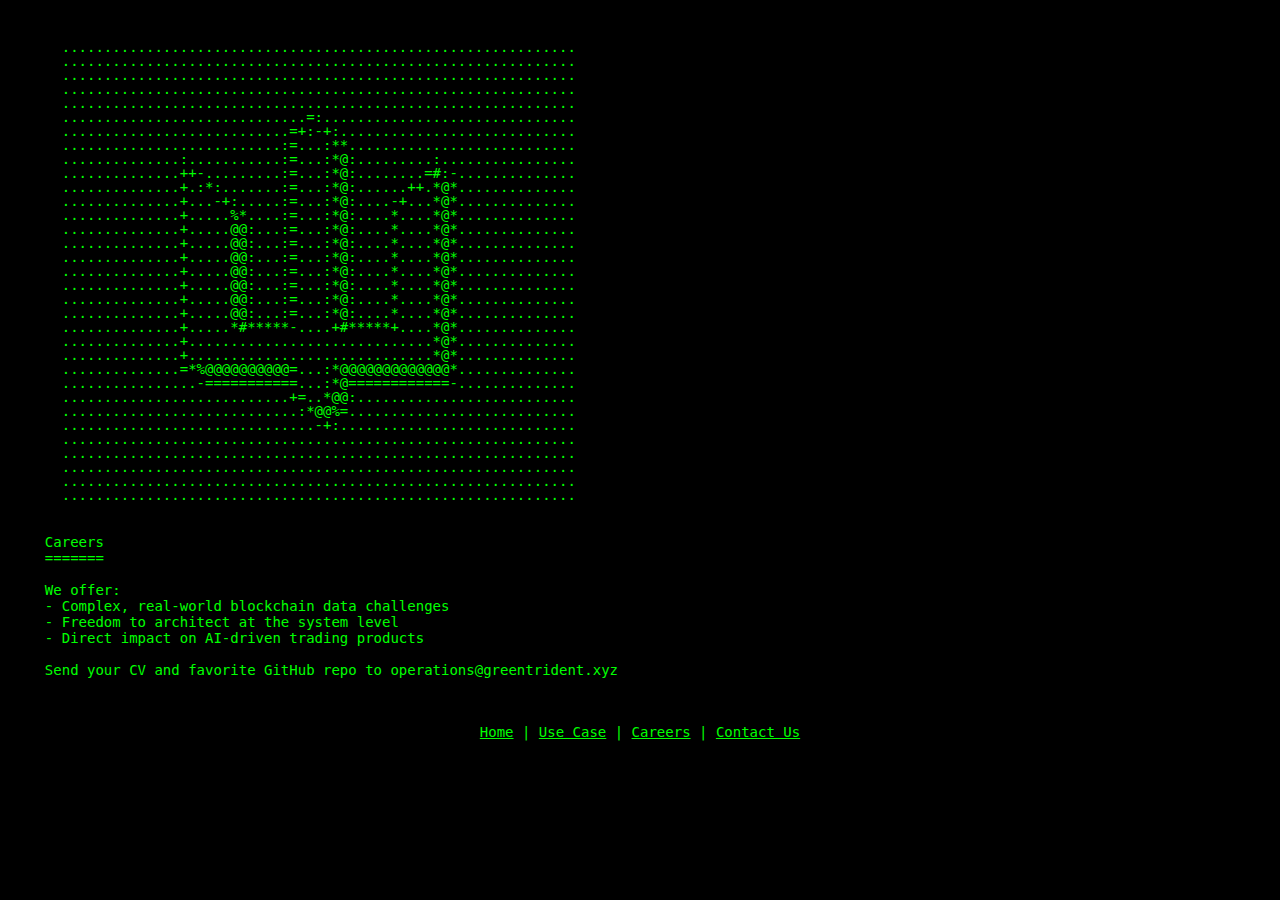
==== careers.html @ eb385756 "initial commit" ====
<!DOCTYPE html>
<html lang="en">
<head>
  <meta charset="UTF-8">
  <title>Careers - Green Trident LLC</title>
  <meta name="viewport" content="width=device-width, initial-scale=1.0">
  <link rel="stylesheet" href="style.css">
</head>
<body>
    <div id="logo-container"></div>
    <script>
      fetch('logo.html')
        .then(res => res.text())
        .then(html => document.getElementById('logo-container').innerHTML = html);
    </script>
  Careers
  =======
  
  We offer:
  - Complex, real-world blockchain data challenges
  - Freedom to architect at the system level
  - Direct impact on AI-driven trading products

  Send your CV and favorite GitHub repo to operations@greentrident.xyz

  <div class="nav">
    <a href="index.html">Home</a> |
    <a href="use-case.html">Use Case</a> |
    <a href="careers.html">Careers</a> |
    <a href="contact.html">Contact Us</a>
  </div>
</body>
</html>
---- style.css ----
body {
    background-color: #000;
    color: #0f0;
    font-family: monospace;
    white-space: pre;
    padding: 0px 20px;
    font-size: 14px;
  }
  a {
    color: #0f0;
    text-decoration: underline;
  }
  .container {
    max-width: 57ch;
    margin: 0 auto;
    overflow-x: auto;
  }
  .ascii-logo {
    margin-top: 0;
    margin-bottom: 0;
    line-height: 1;
  }
  .nav {
    margin-top: 1em;
    text-align: center;
    white-space: nowrap;
  }
  .section {
    margin-top: 1.5em;
  }
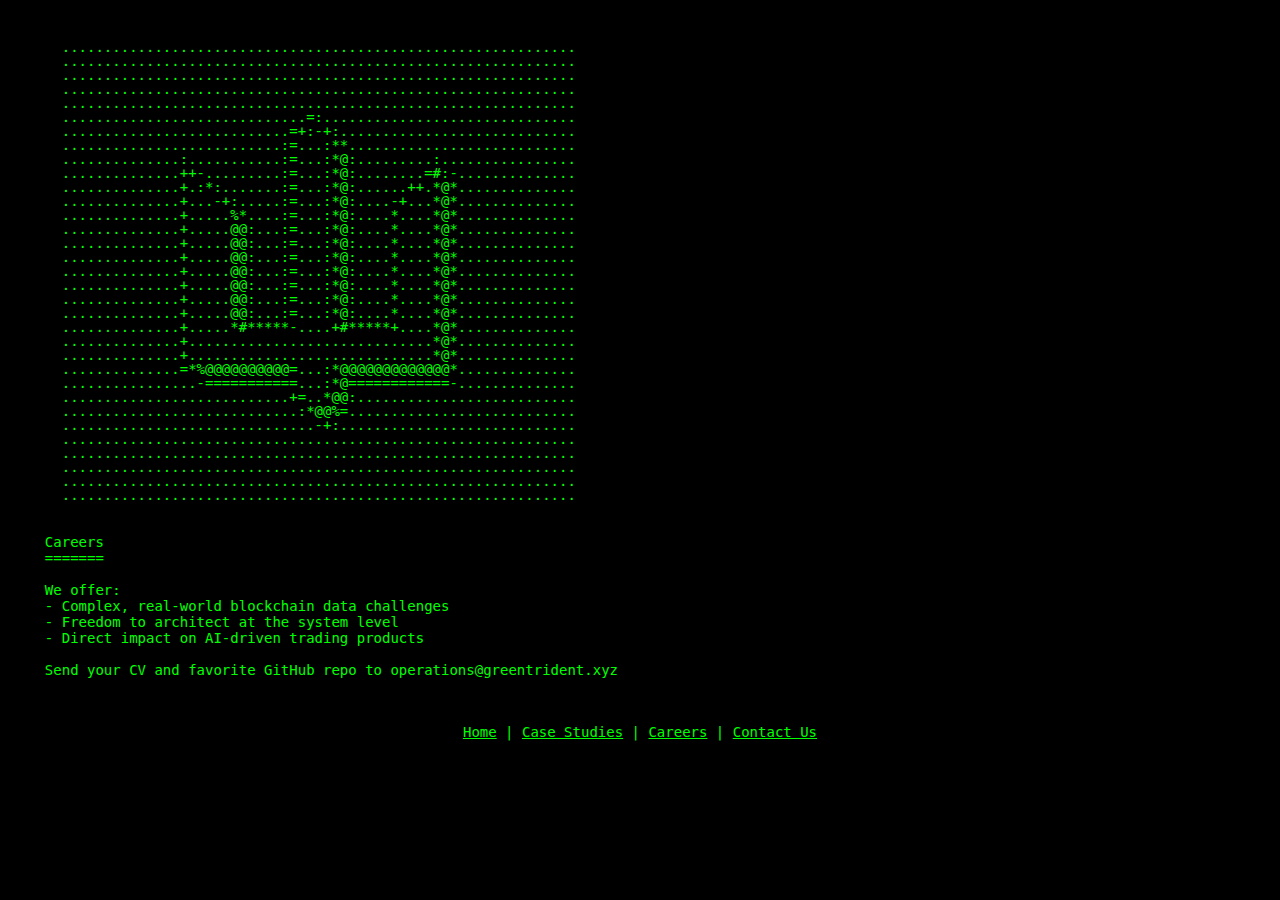
==== commit 0ccdbbc2: "use cases -> case studies" ====
--- a/careers.html
+++ b/careers.html
@@ -25,7 +25,7 @@
 
   <div class="nav">
     <a href="index.html">Home</a> |
-    <a href="use-case.html">Use Case</a> |
+    <a href="use-case.html">Case Studies</a> |
     <a href="careers.html">Careers</a> |
     <a href="contact.html">Contact Us</a>
   </div>
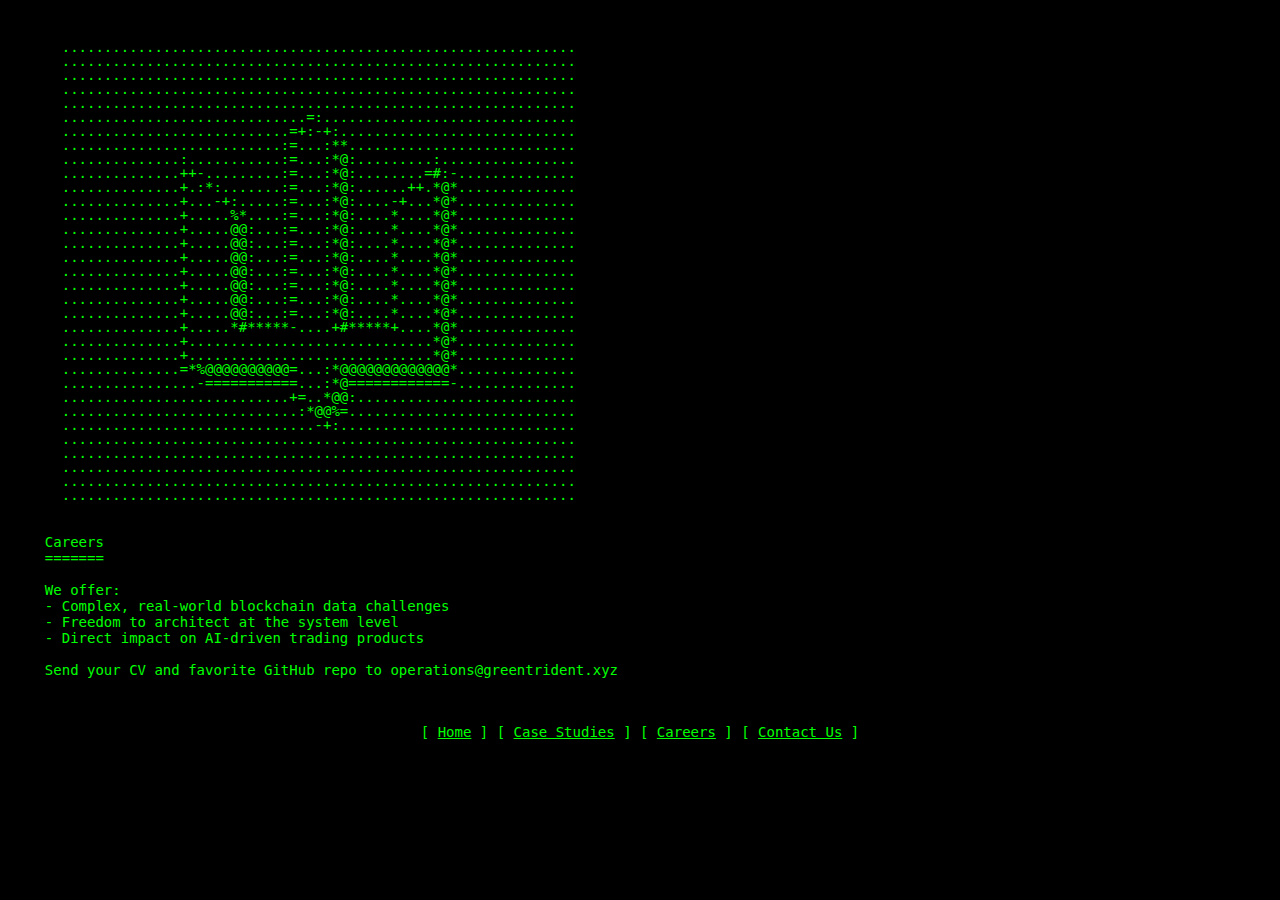
==== commit 94170e56: "add footer" ====
--- a/careers.html
+++ b/careers.html
@@ -24,10 +24,10 @@
   Send your CV and favorite GitHub repo to operations@greentrident.xyz
 
   <div class="nav">
-    <a href="index.html">Home</a> |
-    <a href="use-case.html">Case Studies</a> |
-    <a href="careers.html">Careers</a> |
-    <a href="contact.html">Contact Us</a>
+    [ <a href="index.html">Home</a> ]
+    [ <a href="use-case.html">Case Studies</a> ]
+    [ <a href="careers.html">Careers</a> ]
+    [ <a href="contact.html">Contact Us</a> ]
   </div>
 </body>
 </html>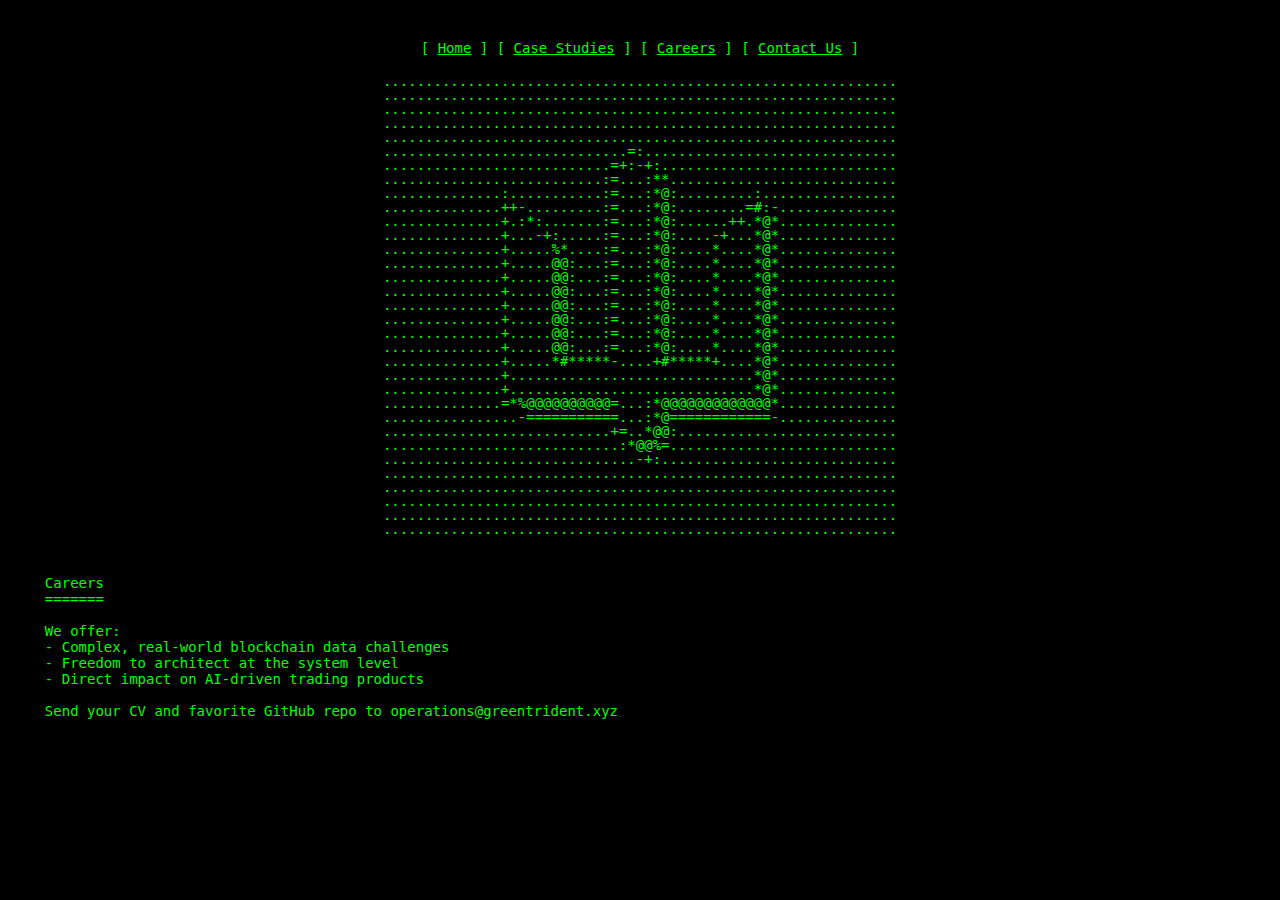
==== commit deb49ffb: "move nav to the top" ====
--- a/careers.html
+++ b/careers.html
@@ -7,6 +7,12 @@
   <link rel="stylesheet" href="style.css">
 </head>
 <body>
+    <div class="header-nav">
+        [ <a href="index.html">Home</a> ]
+        [ <a href="use-case.html">Case Studies</a> ]
+        [ <a href="careers.html">Careers</a> ]
+        [ <a href="contact.html">Contact Us</a> ]
+   </div>
     <div id="logo-container"></div>
     <script>
       fetch('logo.html')
@@ -23,11 +29,5 @@
 
   Send your CV and favorite GitHub repo to operations@greentrident.xyz
 
-  <div class="nav">
-    [ <a href="index.html">Home</a> ]
-    [ <a href="use-case.html">Case Studies</a> ]
-    [ <a href="careers.html">Careers</a> ]
-    [ <a href="contact.html">Contact Us</a> ]
-  </div>
 </body>
 </html>--- a/style.css
+++ b/style.css
@@ -16,9 +16,11 @@
     overflow-x: auto;
   }
   .ascii-logo {
-    margin-top: 0;
-    margin-bottom: 0;
+    margin: 0 auto;
+    margin-top: -1.5em;
+    margin-bottom: 0.5em;
     line-height: 1;
+    text-align: center;
   }
   .nav {
     margin-top: 1em;
@@ -27,4 +29,9 @@
   }
   .section {
     margin-top: 1.5em;
+  }
+  .header-nav {
+    text-align: center;
+    white-space: nowrap;
+    margin-bottom: 0.5em;
   }